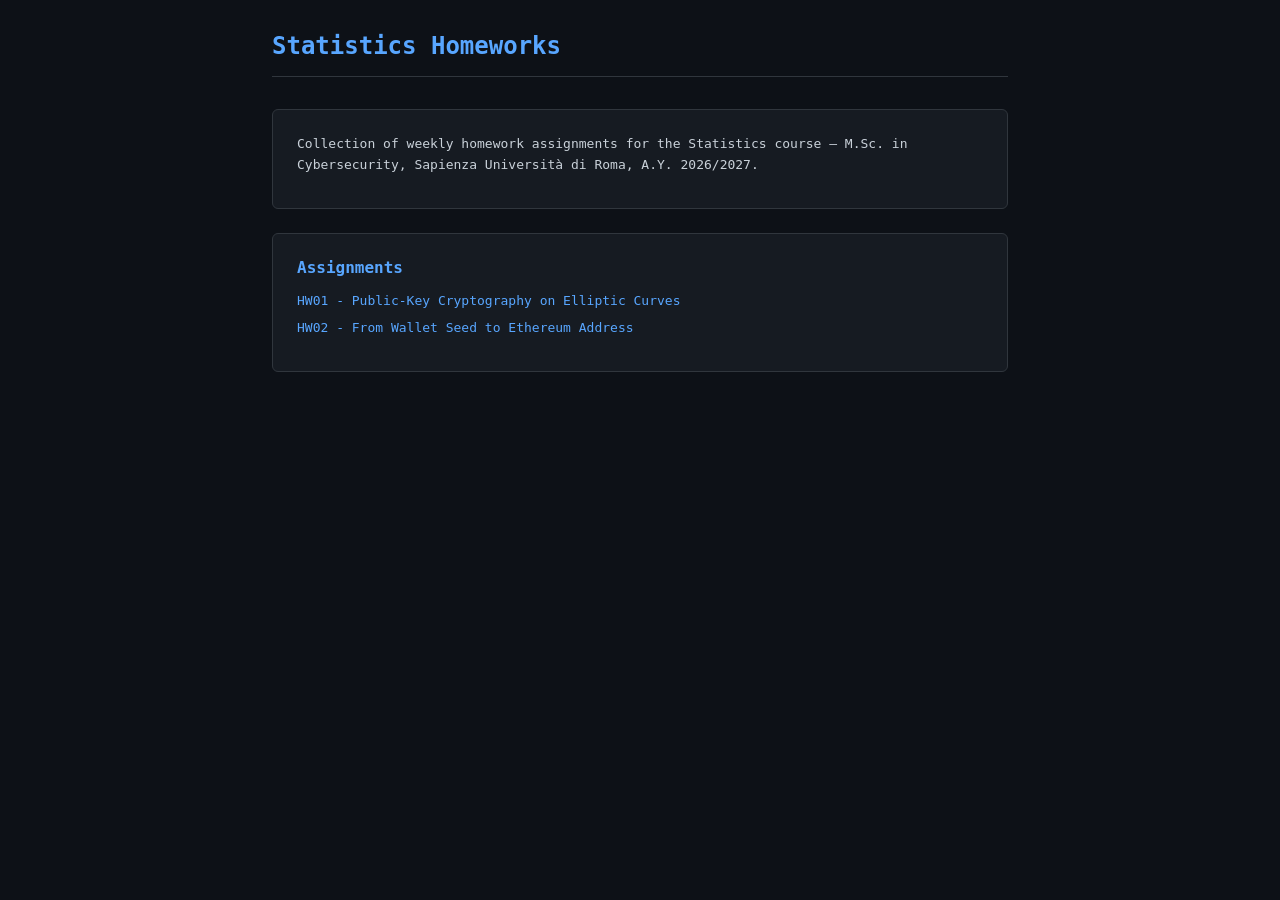
==== index.html @ 03ccaf92 "Fixed homepage and README" ====
<!DOCTYPE html>
<html lang="en">
<head>
    <meta charset="UTF-8">
    <meta name="viewport" content="width=device-width, initial-scale=1.0">
    <title>Statistics Homeworks</title>
    <link rel="stylesheet" href="style.css">
</head>
<body>

    <h1>Statistics Homeworks</h1>

    <section id="intro">
        <p>
            Collection of weekly homework assignments for the Statistics course — 
            M.Sc. in Cybersecurity, Sapienza Università di Roma, A.Y. 2026/2027.
        </p>
    </section>

    <section id="homeworks">
        <h2>Assignments</h2>
        <ul>
            <li>
                <a href="./hw01/index.html">HW01 - Public-Key Cryptography on Elliptic Curves</a>
            </li>
            <li>
                <a href="./hw02/index.html">HW02 - From Wallet Seed to Ethereum Address</a>
            </li>
        </ul>
    </section>

</body>
</html>
---- style.css ----
* {
    margin: 0;
    padding: 0;
    box-sizing: border-box;
}

body {
    font-family: monospace;
    background-color: #0d1117;
    color: #c9d1d9;
    max-width: 800px;
    margin: 0 auto;
    padding: 2rem;
}

h1 {
    color: #58a6ff;
    font-size: 1.5rem;
    margin-bottom: 2rem;
    border-bottom: 1px solid #30363d;
    padding-bottom: 1rem;
}

h2 {
    color: #58a6ff;
    font-size: 1rem;
    margin-bottom: 1rem;
}

section {
    background-color: #161b22;
    border: 1px solid #30363d;
    border-radius: 6px;
    padding: 1.5rem;
    margin-bottom: 1.5rem;
}

p {
    margin-bottom: 0.5rem;
    line-height: 1.6;
}

ul {
    list-style: none;
    padding: 0;
}

li {
    margin-bottom: 0.75rem;
}

a {
    color: #58a6ff;
    text-decoration: none;
}

a:hover {
    text-decoration: underline;
}
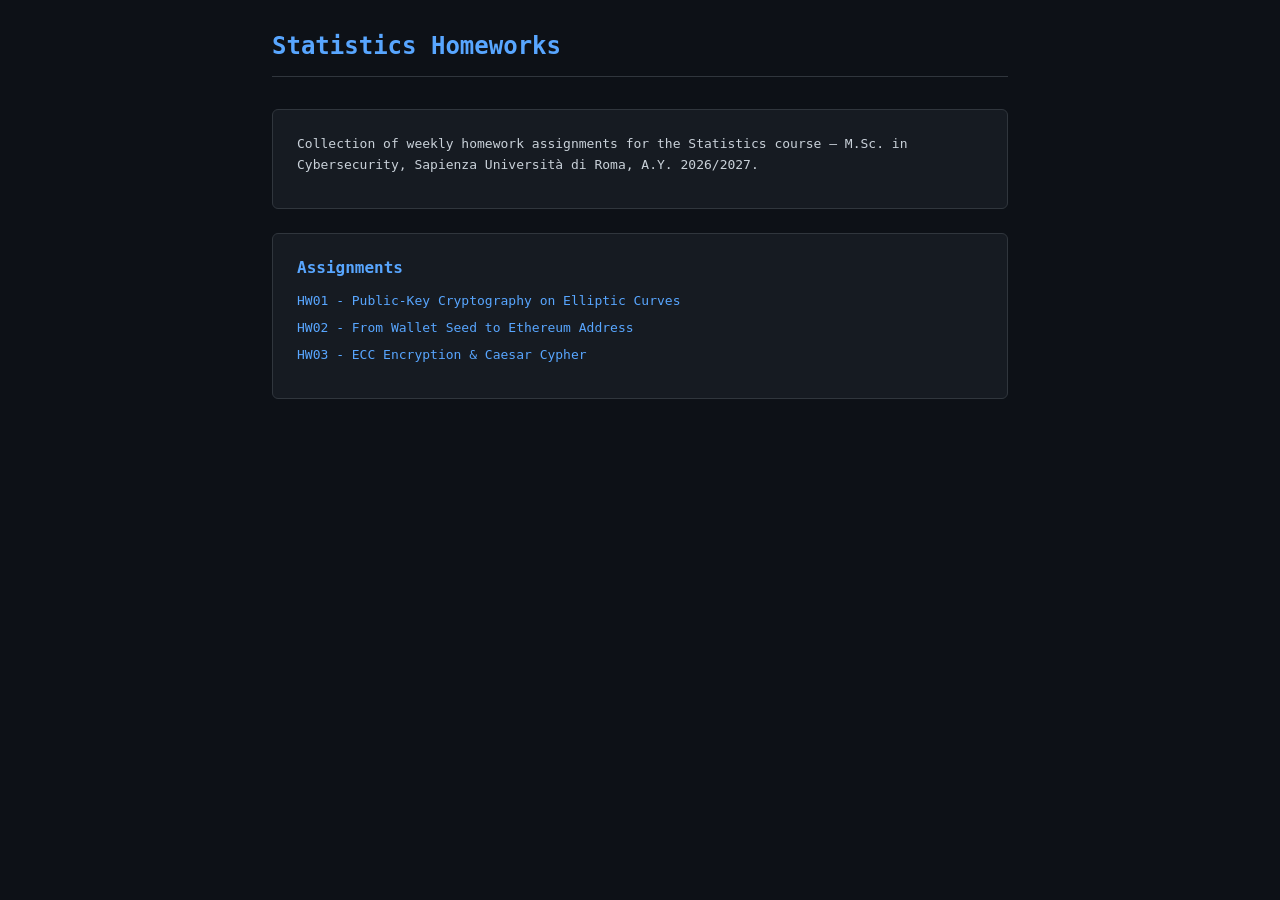
==== commit 0f3c342f: "Added hw03 in the homepage" ====
--- a/index.html
+++ b/index.html
@@ -26,6 +26,9 @@
             <li>
                 <a href="./hw02/index.html">HW02 - From Wallet Seed to Ethereum Address</a>
             </li>
+            <li>
+                <a href="./hw03/index.html">HW03 - ECC Encryption & Caesar Cypher</a>
+            </li>
         </ul>
     </section>
 
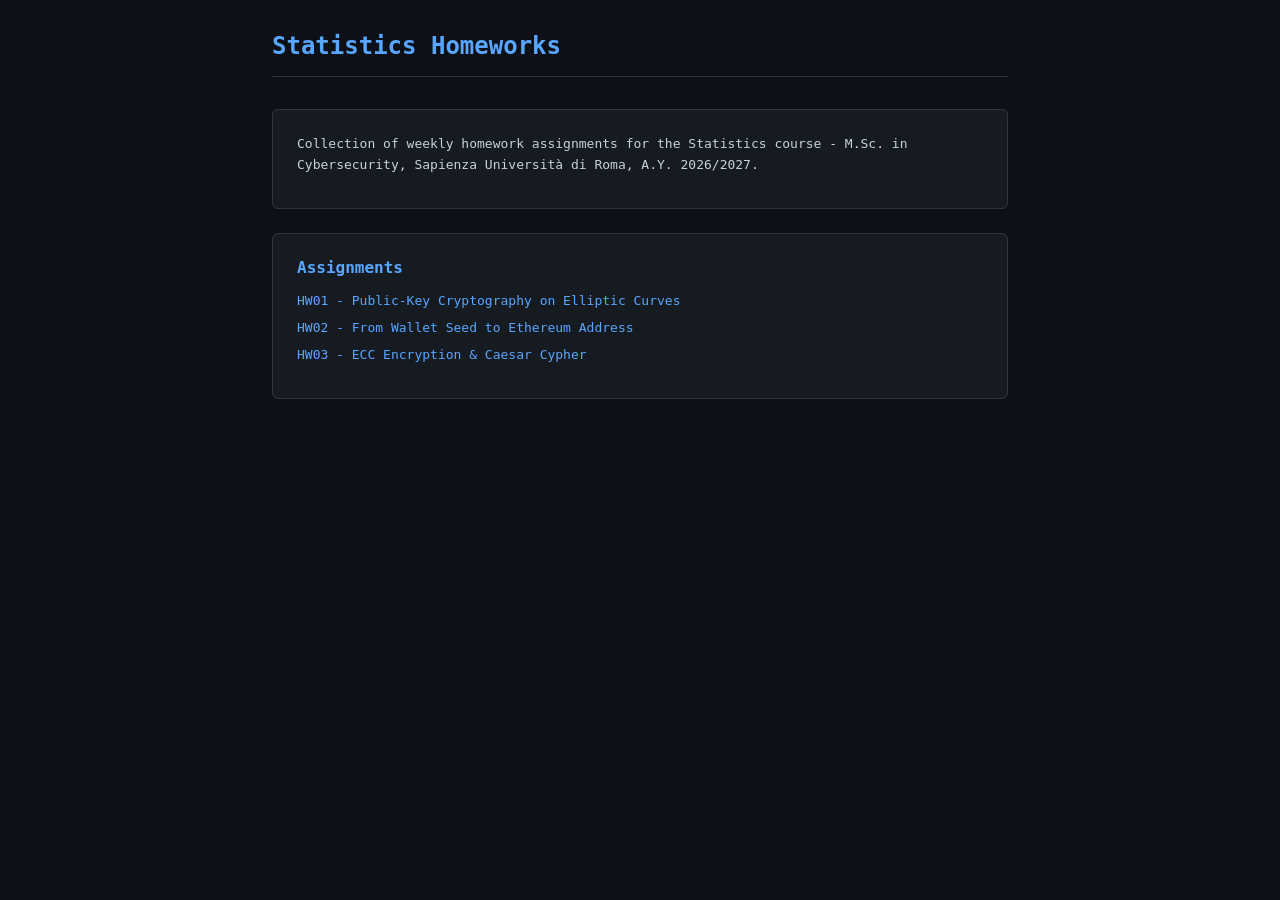
==== commit cfa9269c: "Added tests and fixed homepage" ====
--- a/index.html
+++ b/index.html
@@ -12,7 +12,7 @@
 
     <section id="intro">
         <p>
-            Collection of weekly homework assignments for the Statistics course — 
+            Collection of weekly homework assignments for the Statistics course - 
             M.Sc. in Cybersecurity, Sapienza Università di Roma, A.Y. 2026/2027.
         </p>
     </section>
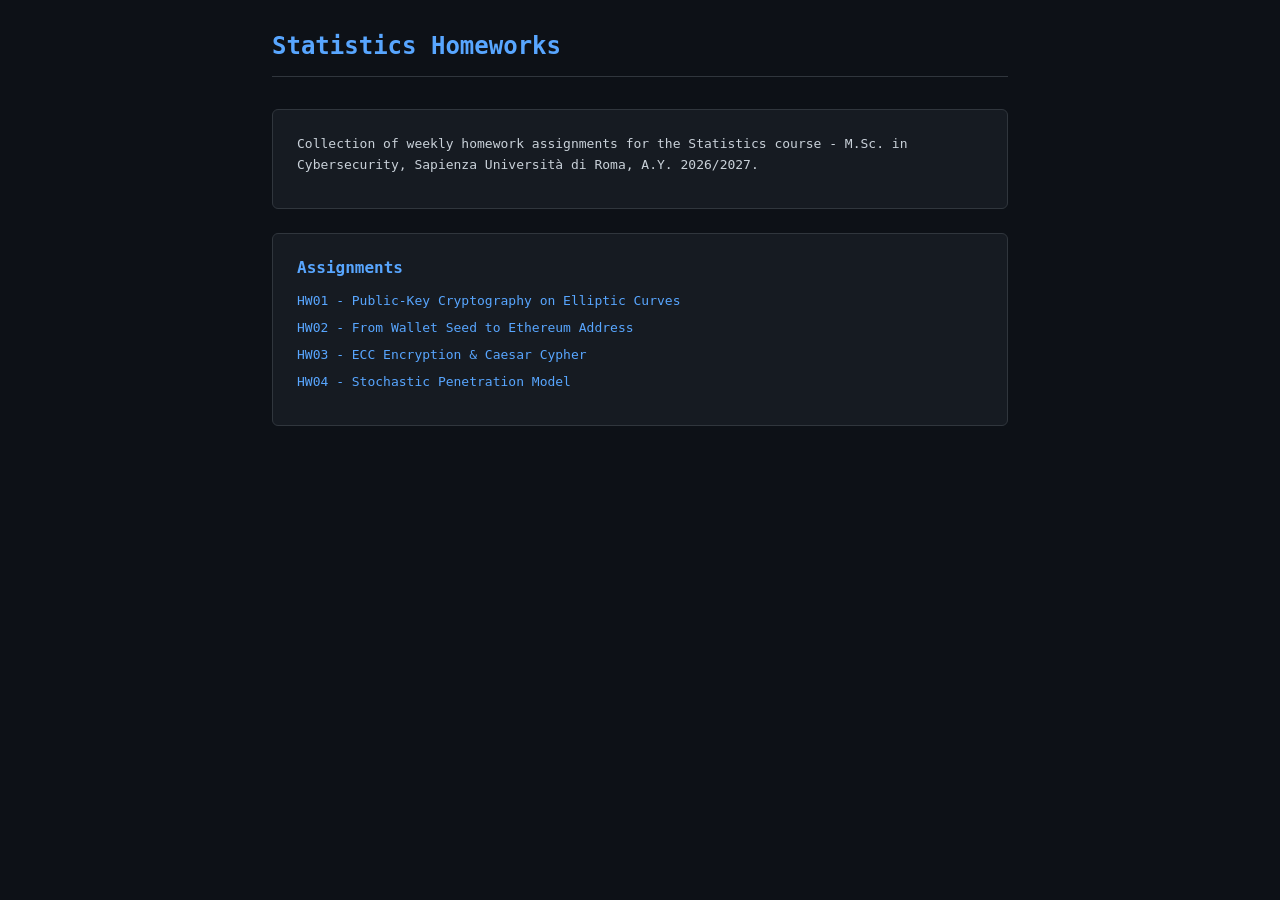
==== commit be421eab: "Fixed homepage and README" ====
--- a/index.html
+++ b/index.html
@@ -29,6 +29,9 @@
             <li>
                 <a href="./hw03/index.html">HW03 - ECC Encryption & Caesar Cypher</a>
             </li>
+            <li>
+                <a href="./hw04/index.html">HW04 - Stochastic Penetration Model</a>
+            </li>
         </ul>
     </section>
 
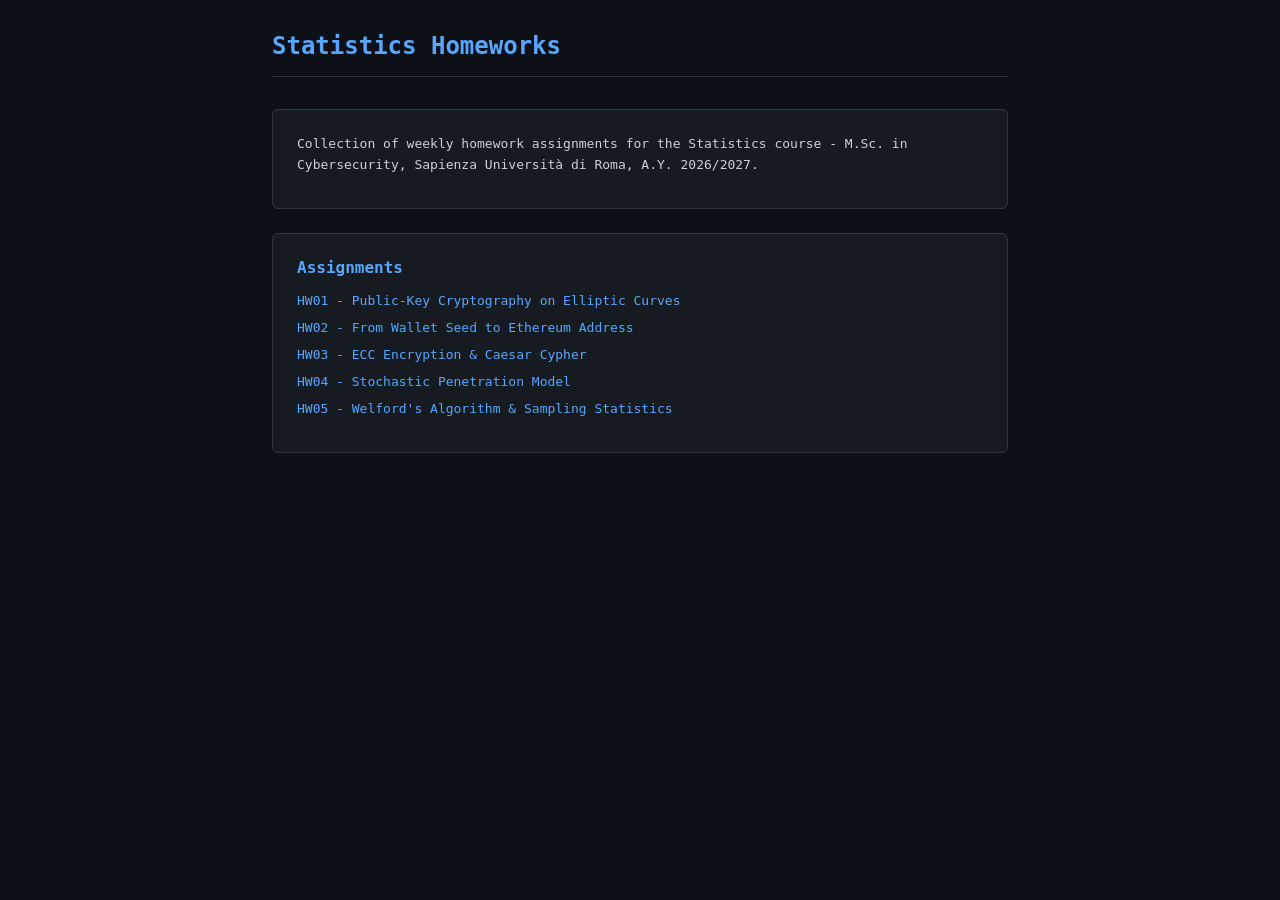
==== commit bf843f46: "Fixed README and homepage" ====
--- a/index.html
+++ b/index.html
@@ -32,6 +32,9 @@
             <li>
                 <a href="./hw04/index.html">HW04 - Stochastic Penetration Model</a>
             </li>
+            <li>
+                <a href="./hw05/index.html">HW05 - Welford's Algorithm & Sampling Statistics</a>
+            </li>
         </ul>
     </section>
 
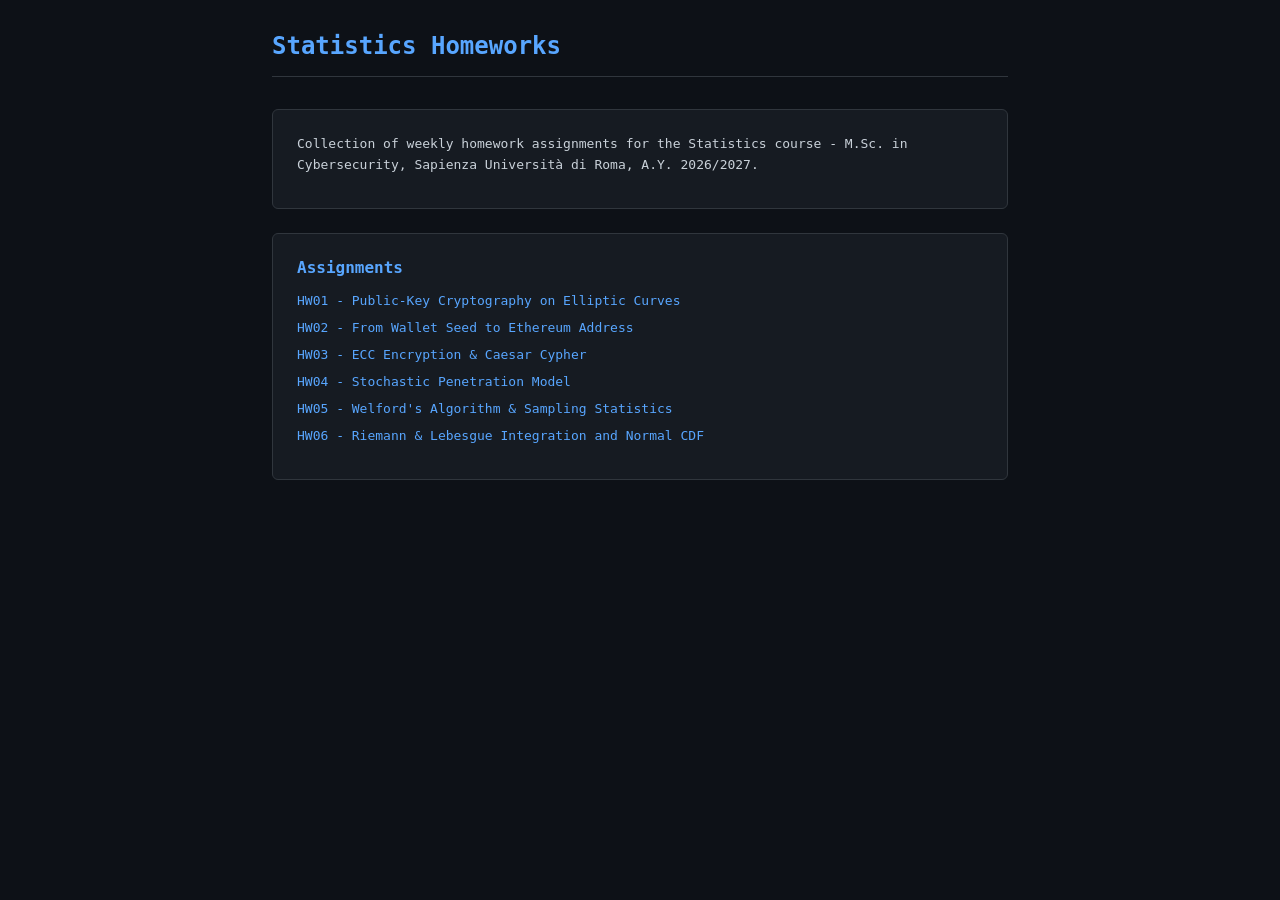
==== commit 1c65494e: "Added hw06 to the homepage" ====
--- a/index.html
+++ b/index.html
@@ -21,19 +21,22 @@
         <h2>Assignments</h2>
         <ul>
             <li>
-                <a href="./hw01/index.html">HW01 - Public-Key Cryptography on Elliptic Curves</a>
+                <a href="./hw01/">HW01 - Public-Key Cryptography on Elliptic Curves</a>
             </li>
             <li>
-                <a href="./hw02/index.html">HW02 - From Wallet Seed to Ethereum Address</a>
+                <a href="./hw02/">HW02 - From Wallet Seed to Ethereum Address</a>
             </li>
             <li>
-                <a href="./hw03/index.html">HW03 - ECC Encryption & Caesar Cypher</a>
+                <a href="./hw03/">HW03 - ECC Encryption & Caesar Cypher</a>
             </li>
             <li>
-                <a href="./hw04/index.html">HW04 - Stochastic Penetration Model</a>
+                <a href="./hw04/">HW04 - Stochastic Penetration Model</a>
             </li>
             <li>
-                <a href="./hw05/index.html">HW05 - Welford's Algorithm & Sampling Statistics</a>
+                <a href="./hw05/">HW05 - Welford's Algorithm & Sampling Statistics</a>
+            </li>
+            <li>
+                <a href="./hw06/">HW06 - Riemann & Lebesgue Integration and Normal CDF</a>
             </li>
         </ul>
     </section>
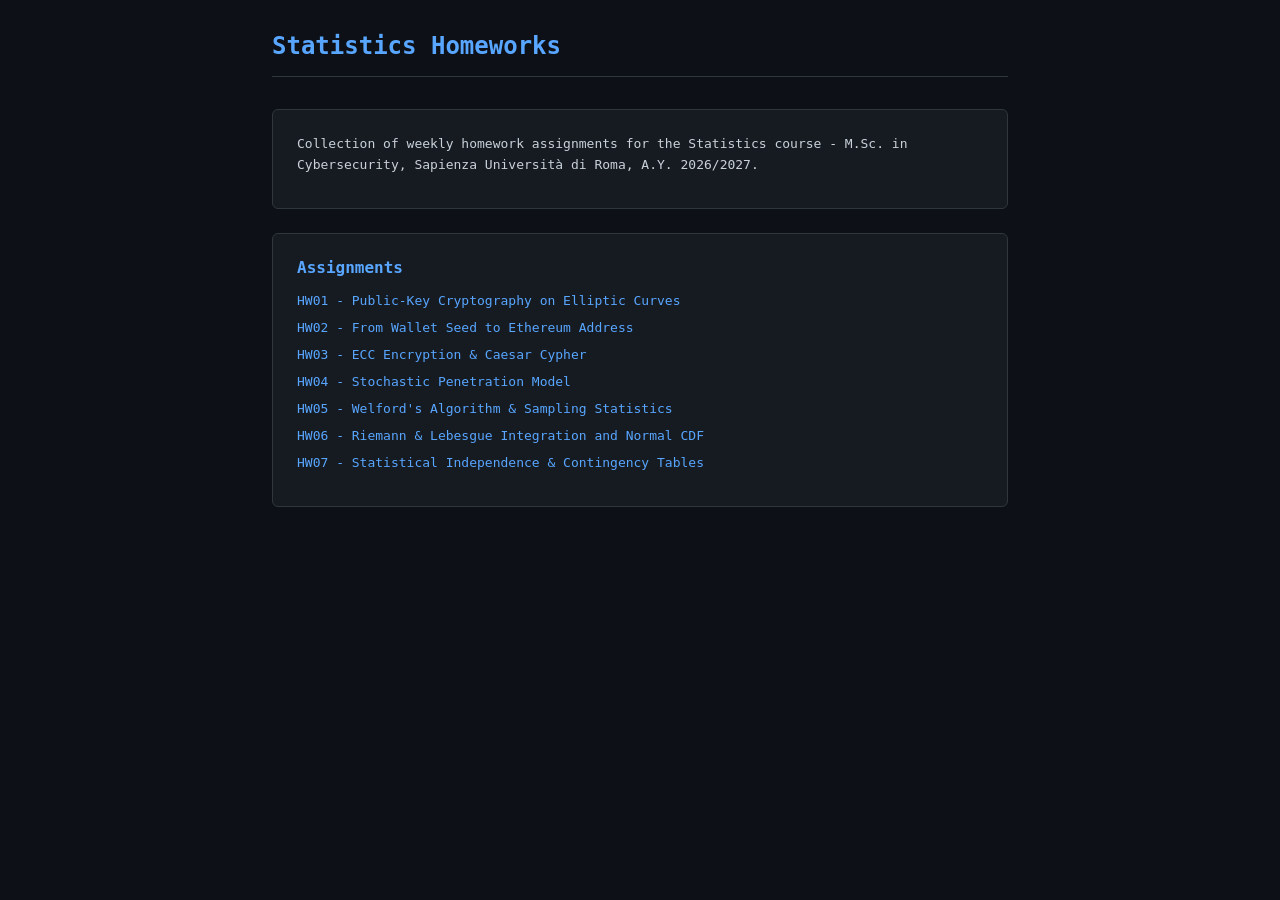
==== commit 0a828a42: "Added remaining files and tests for hw07" ====
--- a/index.html
+++ b/index.html
@@ -38,6 +38,9 @@
             <li>
                 <a href="./hw06/">HW06 - Riemann & Lebesgue Integration and Normal CDF</a>
             </li>
+            <li>
+                <a href="./hw07/">HW07 - Statistical Independence & Contingency Tables</a>
+            </li>
         </ul>
     </section>
 
